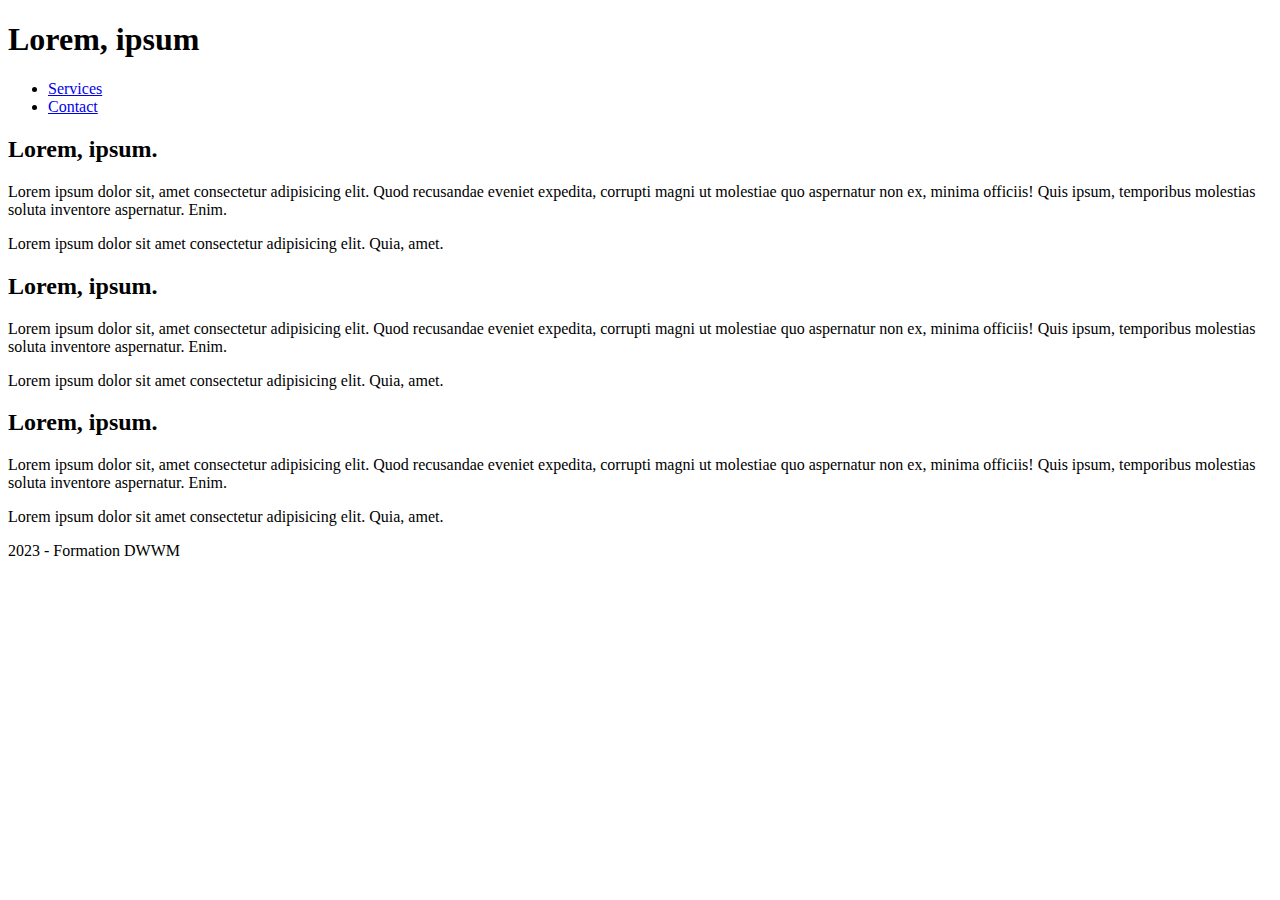
==== index.html @ 62b5cae9 "Fin du code html" ====
<!DOCTYPE html>
<html lang="fr">
<head>
    <meta charset="UTF-8">
    <meta name="viewport" content="width=device-width, initial-scale=1.0">
    <title>HTML</title>
</head>
<body>
    <header>
        <h1>Lorem, ipsum</h1>
        <nav>
            <ul>
                <li><a href="./services/services.html">Services</a></li>
                <li><a href="./contact/contact.html">Contact</a></li>
            </ul>
        </nav>
    </header>
    <main>
        <section>
            <h2>Lorem, ipsum.</h2>
            <p>Lorem ipsum dolor sit, amet consectetur adipisicing elit. Quod recusandae eveniet expedita, corrupti magni ut molestiae quo aspernatur non ex, minima officiis! Quis ipsum, temporibus molestias soluta inventore aspernatur. Enim.</p>
            <p>Lorem ipsum dolor sit amet consectetur adipisicing elit. Quia, amet.</p>
        </section>
        <section>
            <h2>Lorem, ipsum.</h2>
            <p>Lorem ipsum dolor sit, amet consectetur adipisicing elit. Quod recusandae eveniet expedita, corrupti magni ut molestiae quo aspernatur non ex, minima officiis! Quis ipsum, temporibus molestias soluta inventore aspernatur. Enim.</p>
            <p>Lorem ipsum dolor sit amet consectetur adipisicing elit. Quia, amet.</p>
        </section>
        <section>
            <h2>Lorem, ipsum.</h2>
            <p>Lorem ipsum dolor sit, amet consectetur adipisicing elit. Quod recusandae eveniet expedita, corrupti magni ut molestiae quo aspernatur non ex, minima officiis! Quis ipsum, temporibus molestias soluta inventore aspernatur. Enim.</p>
            <p>Lorem ipsum dolor sit amet consectetur adipisicing elit. Quia, amet.</p>
        </section>
    </main>
    <footer>
        <p>2023 - Formation DWWM</p>
    </footer>
</body>
</html>
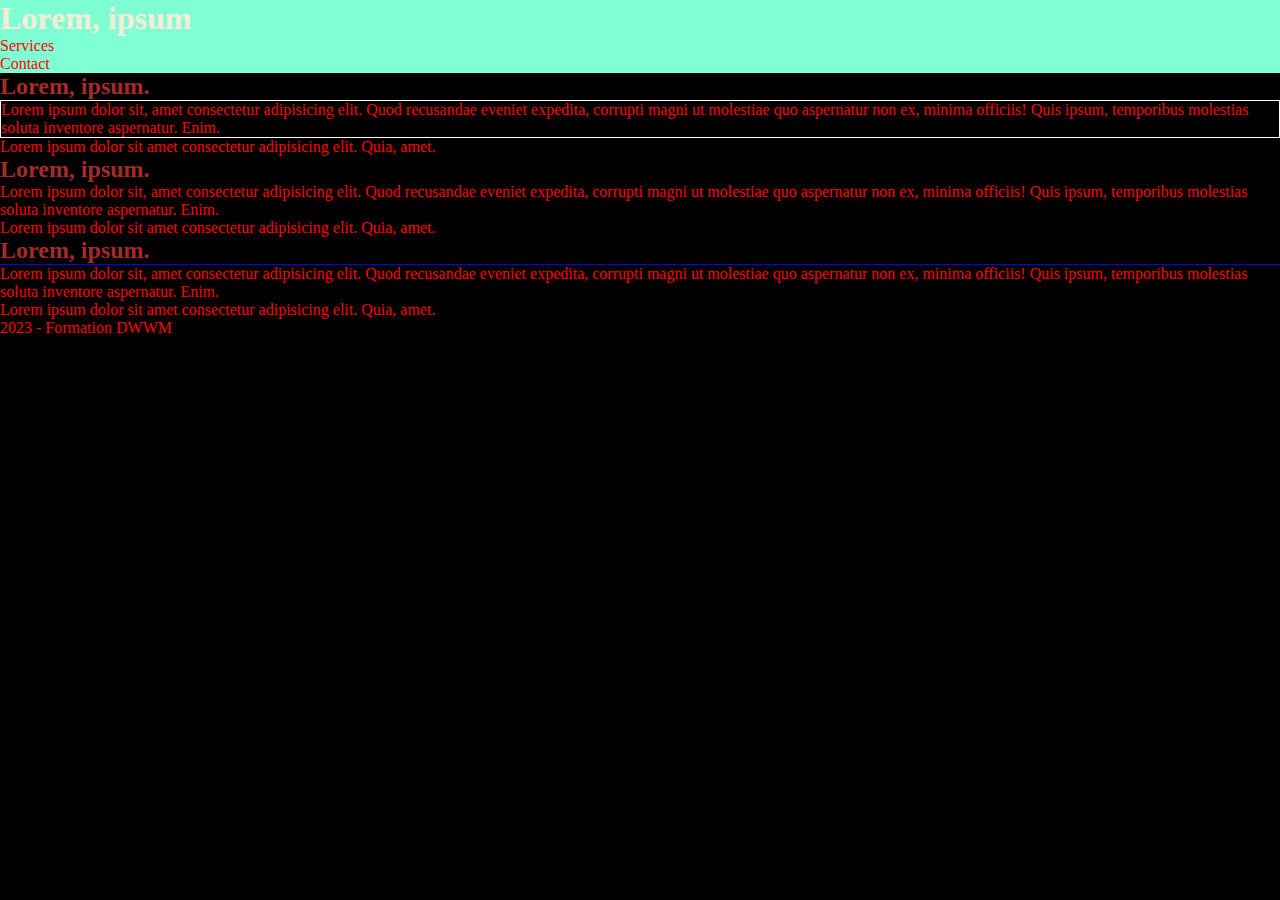
==== commit 286d0b40: "Ajout de classe,id , style deliens" ====
--- a/index.html
+++ b/index.html
@@ -1,39 +1,68 @@
 <!DOCTYPE html>
 <html lang="fr">
-<head>
-    <meta charset="UTF-8">
-    <meta name="viewport" content="width=device-width, initial-scale=1.0">
+  <head>
+    <meta charset="UTF-8" />
+    <meta name="viewport" content="width=device-width, initial-scale=1.0" />
+    <link rel="stylesheet" href="./assets/css/style.css">
+    <!-- <link rel="stylesheet" href="./assets/css/style2.css"> -->
     <title>HTML</title>
-</head>
-<body>
+    <!-- <style>
+      body {
+        color: green;
+        background-color: pink;
+      }
+    </style> -->
+  </head>
+  <body>
     <header>
-        <h1>Lorem, ipsum</h1>
-        <nav>
-            <ul>
-                <li><a href="./services/services.html">Services</a></li>
-                <li><a href="./contact/contact.html">Contact</a></li>
-            </ul>
-        </nav>
+      <h1>Lorem, ipsum</h1>
+      <nav>
+        <ul>
+          <li><a href="./services/services.html">Services</a></li>
+          <li><a href="./contact/contact.html">Contact</a></li>
+        </ul>
+      </nav>
     </header>
     <main>
-        <section>
-            <h2>Lorem, ipsum.</h2>
-            <p>Lorem ipsum dolor sit, amet consectetur adipisicing elit. Quod recusandae eveniet expedita, corrupti magni ut molestiae quo aspernatur non ex, minima officiis! Quis ipsum, temporibus molestias soluta inventore aspernatur. Enim.</p>
-            <p>Lorem ipsum dolor sit amet consectetur adipisicing elit. Quia, amet.</p>
-        </section>
-        <section>
-            <h2>Lorem, ipsum.</h2>
-            <p>Lorem ipsum dolor sit, amet consectetur adipisicing elit. Quod recusandae eveniet expedita, corrupti magni ut molestiae quo aspernatur non ex, minima officiis! Quis ipsum, temporibus molestias soluta inventore aspernatur. Enim.</p>
-            <p>Lorem ipsum dolor sit amet consectetur adipisicing elit. Quia, amet.</p>
-        </section>
-        <section>
-            <h2>Lorem, ipsum.</h2>
-            <p>Lorem ipsum dolor sit, amet consectetur adipisicing elit. Quod recusandae eveniet expedita, corrupti magni ut molestiae quo aspernatur non ex, minima officiis! Quis ipsum, temporibus molestias soluta inventore aspernatur. Enim.</p>
-            <p>Lorem ipsum dolor sit amet consectetur adipisicing elit. Quia, amet.</p>
-        </section>
+      <section>
+        <h2 class="titre">Lorem, ipsum.</h2>
+        <p id="paragraphe">
+          Lorem ipsum dolor sit, amet consectetur adipisicing elit. Quod
+          recusandae eveniet expedita, corrupti magni ut molestiae quo
+          aspernatur non ex, minima officiis! Quis ipsum, temporibus molestias
+          soluta inventore aspernatur. Enim.
+        </p>
+        <p>
+          Lorem ipsum dolor sit amet consectetur adipisicing elit. Quia, amet.
+        </p>
+      </section>
+      <section>
+        <h2 class="titre">Lorem, ipsum.</h2>
+        <p>
+          Lorem ipsum dolor sit, amet consectetur adipisicing elit. Quod
+          recusandae eveniet expedita, corrupti magni ut molestiae quo
+          aspernatur non ex, minima officiis! Quis ipsum, temporibus molestias
+          soluta inventore aspernatur. Enim.
+        </p>
+        <p>
+          Lorem ipsum dolor sit amet consectetur adipisicing elit. Quia, amet.
+        </p>
+      </section>
+      <section>
+        <h2 class="titre titre2">Lorem, ipsum.</h2>
+        <p>
+          Lorem ipsum dolor sit, amet consectetur adipisicing elit. Quod
+          recusandae eveniet expedita, corrupti magni ut molestiae quo
+          aspernatur non ex, minima officiis! Quis ipsum, temporibus molestias
+          soluta inventore aspernatur. Enim.
+        </p>
+        <p>
+          Lorem ipsum dolor sit amet consectetur adipisicing elit. Quia, amet.
+        </p>
+      </section>
     </main>
     <footer>
-        <p>2023 - Formation DWWM</p>
+      <p>2023 - Formation DWWM</p>
     </footer>
-</body>
-</html>+  </body>
+</html>
--- a/assets/css/style.css
+++ b/assets/css/style.css
@@ -0,0 +1,48 @@
+* {
+  margin:0;
+  padding:0;
+}
+
+body {
+  color: white;
+  background-color: black;
+}
+
+header {
+  color:antiquewhite;
+  background-color: aquamarine;
+}
+
+p {
+  color: red;
+}
+
+h2 {
+  color:blueviolet;
+}
+
+.titre {
+  color:brown;
+}
+
+.titre2 {
+  border-bottom: 1px solid blue;
+}
+
+#paragraphe {
+  border: solid 1px #fff;
+}
+
+a:link {
+  color:red;
+  text-decoration: none;
+}
+
+a:visited {
+  color:black;
+}
+
+a:hover {
+  color:blue;
+  text-decoration: underline;
+}--- a/assets/css/style2.css
+++ b/assets/css/style2.css
@@ -0,0 +1,4 @@
+body {
+  color: red;
+  background-color: #efe000;
+}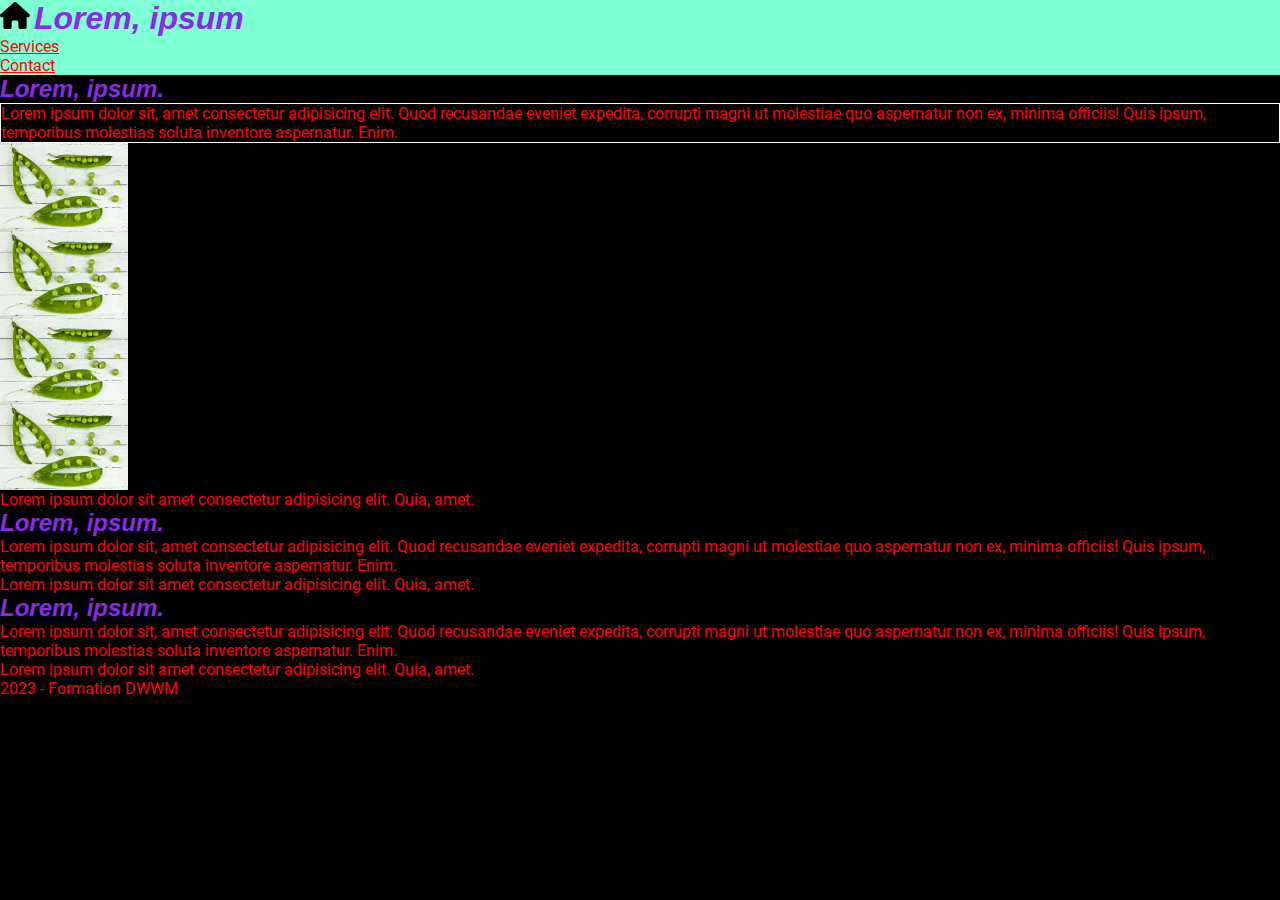
==== commit 77647b13: "Display block et inline-block" ====
--- a/index.html
+++ b/index.html
@@ -3,8 +3,17 @@
   <head>
     <meta charset="UTF-8" />
     <meta name="viewport" content="width=device-width, initial-scale=1.0" />
-    <link rel="stylesheet" href="./assets/css/style.css">
+
+    <!-- <link rel="preconnect" href="https://fonts.googleapis.com" />
+    <link rel="preconnect" href="https://fonts.gstatic.com" crossorigin />
+    <link
+      href="https://fonts.googleapis.com/css2?family=Roboto&display=swap"
+      rel="stylesheet"
+    /> -->
+
+    <link rel="stylesheet" href="./assets/css/style.css" />
     <!-- <link rel="stylesheet" href="./assets/css/style2.css"> -->
+
     <title>HTML</title>
     <!-- <style>
       body {
@@ -15,6 +24,7 @@
   </head>
   <body>
     <header>
+      <img src="./assets/images/house-solid.svg" alt="Lorem ipsum"> 
       <h1>Lorem, ipsum</h1>
       <nav>
         <ul>
@@ -32,6 +42,10 @@
           aspernatur non ex, minima officiis! Quis ipsum, temporibus molestias
           soluta inventore aspernatur. Enim.
         </p>
+        <img src="./assets/images/petitpois.jpg" alt="Petits pois">
+        <img src="./assets/images/petitpois.jpg" alt="Petits pois">
+        <img src="./assets/images/petitpois.jpg" alt="Petits pois">
+        <img src="./assets/images/petitpois.jpg" alt="Petits pois">
         <p>
           Lorem ipsum dolor sit amet consectetur adipisicing elit. Quia, amet.
         </p>
--- a/assets/css/style.css
+++ b/assets/css/style.css
@@ -1,3 +1,9 @@
+@font-face {
+  font-family: Roboto;
+  src: url("../fonts/Roboto-Regular.ttf");
+}
+
+
 * {
   margin:0;
   padding:0;
@@ -6,6 +12,7 @@
 body {
   color: white;
   background-color: black;
+  font-family: 'Roboto', sans-serif;
 }
 
 header {
@@ -17,17 +24,34 @@
   color: red;
 }
 
-h2 {
+h1, h2 {
   color:blueviolet;
+  font-family: Arial, sans-serif;
+  font-weight:700;
+  font-style: italic;
 }
 
-.titre {
+/* h1 {
+  background: url("../images/house-solid.svg") no-repeat;
+  padding-left: 50px;
+  padding-top: 200px;
+} */
+
+header img, header h1 {
+  display: inline-block;
+}
+
+header img {
+  width: 30px;
+}
+
+/* .titre {
   color:brown;
 }
 
 .titre2 {
   border-bottom: 1px solid blue;
-}
+} */
 
 #paragraphe {
   border: solid 1px #fff;
@@ -35,14 +59,24 @@
 
 a:link {
   color:red;
-  text-decoration: none;
 }
 
 a:visited {
   color:black;
+  text-decoration: none;
 }
 
 a:hover {
   color:blue;
-  text-decoration: underline;
+  text-decoration: none;
+}
+
+p:hover {
+  color:black;
+  background-color: white;
+}
+
+img {
+  width: 10%;
+  display: block;
 }